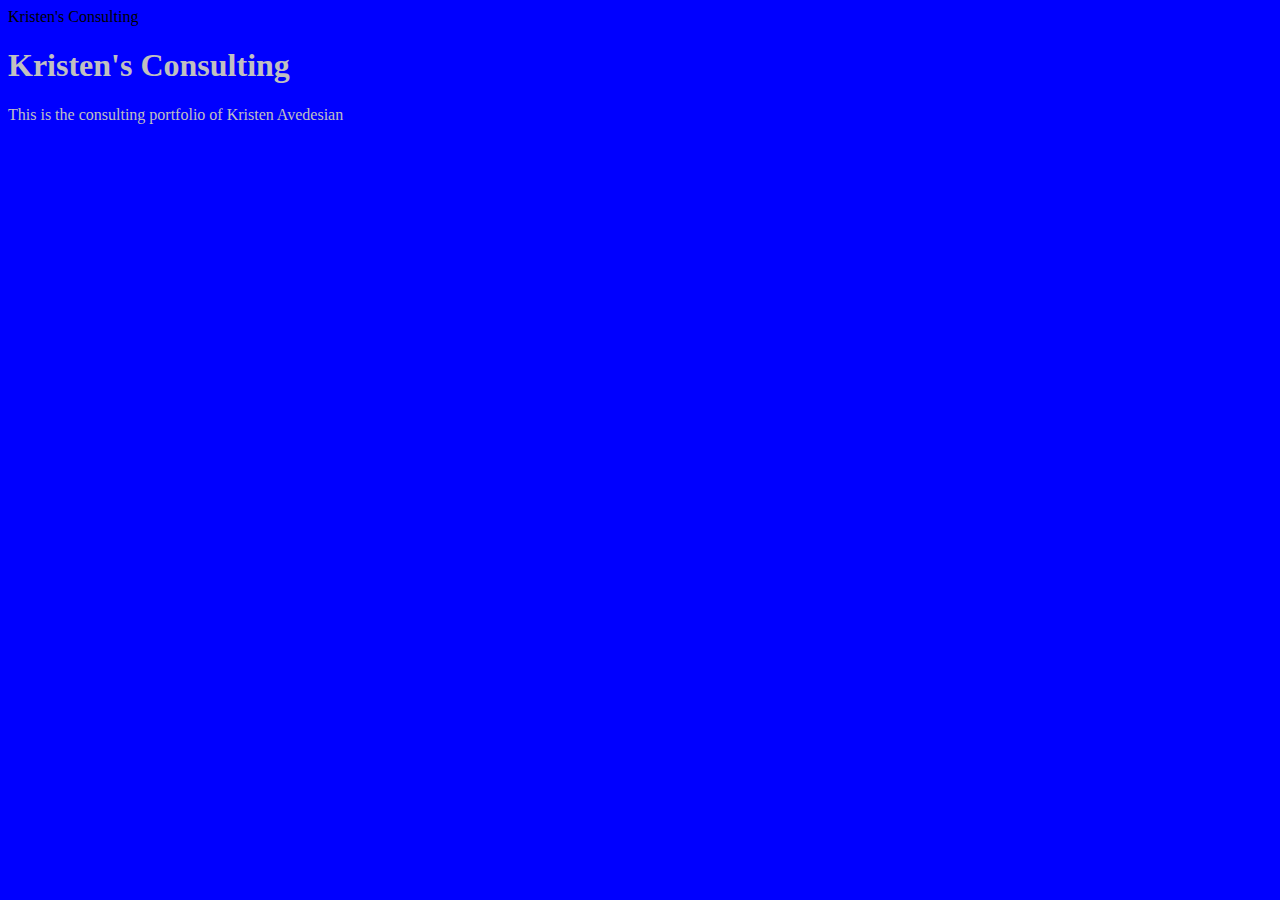
==== unit_1/index.html @ 6bddc632 "syncing my new repository" ====
<!DOCTYPE html>
<html>
<head><link rel="stylesheet" type="text/css" href="css/style.css">Kristen's Consulting</head>
<title>Kristen's Consulting</title>
<body>
<h1>Kristen's Consulting</h1>
<p>This is the consulting portfolio of Kristen Avedesian</p>
</body>
---- unit_1/css/style.css ----
body{background-color: blue
}

h1, p {
	color: silver ;
}
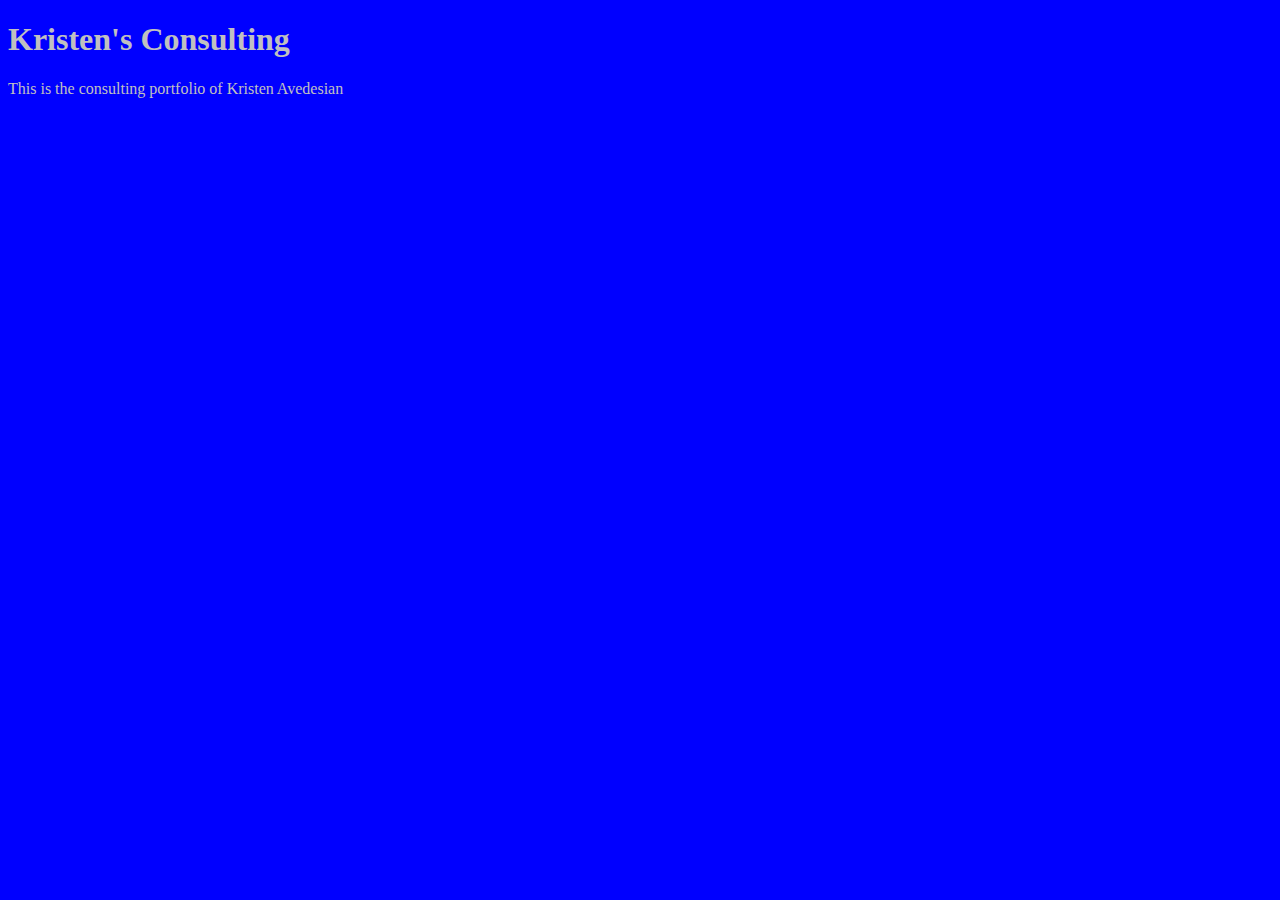
==== commit c5621f07: "unit_3 mockup" ====
--- a/unit_1/index.html
+++ b/unit_1/index.html
@@ -1,6 +1,6 @@
 <!DOCTYPE html>
 <html>
-<head><link rel="stylesheet" type="text/css" href="css/style.css">Kristen's Consulting</head>
+<head><link rel="stylesheet" type="text/css" href="css/style.css"></head>
 <title>Kristen's Consulting</title>
 <body>
 <h1>Kristen's Consulting</h1>
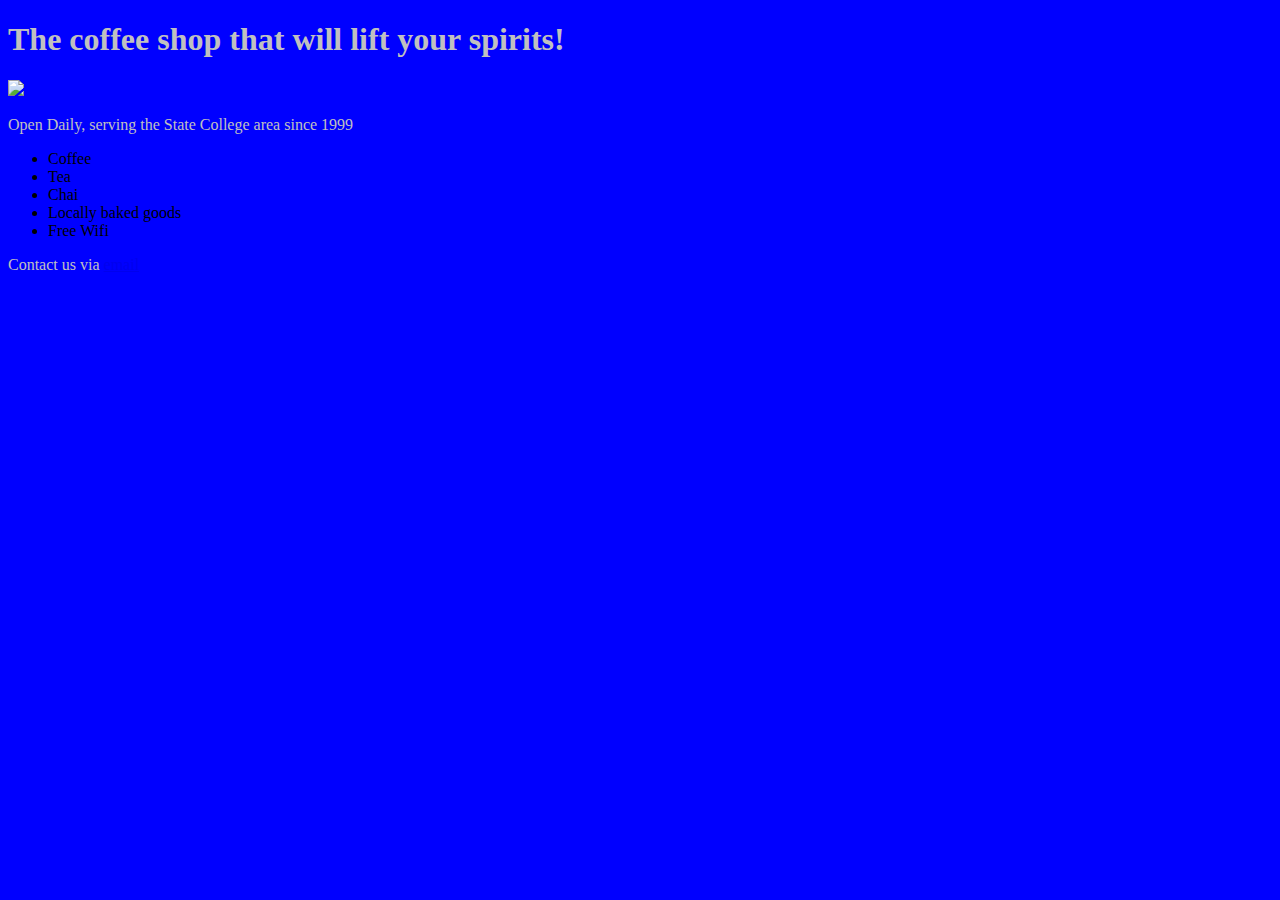
==== commit 5bce8a03: "unit_1/index.html" ====
--- a/unit_1/index.html
+++ b/unit_1/index.html
@@ -1,8 +1,25 @@
 <!DOCTYPE html>
 <html>
-<head><link rel="stylesheet" type="text/css" href="css/style.css"></head>
-<title>Kristen's Consulting</title>
+<head>
+	<link rel="stylesheet" type="text/css" href="css/style.css">
+	<title>Saint's Cafe</title>
+</head>
 <body>
-<h1>Kristen's Consulting</h1>
-<p>This is the consulting portfolio of Kristen Avedesian</p>
-</body>+	<h1>The coffee shop that will lift your spirits!</h1>
+	<img src=“images/CafePhoto.png”>
+	<p>Open Daily, serving the State College area since 1999</p>
+	<ul>
+		<li>Coffee</li>
+		<li>Tea</li>
+		<li>Chai</li>
+		<li>Locally baked goods</li>
+		<li>Free Wifi</li>
+	</ul>
+	<p>
+		Contact us via
+		<a href="mailto:kristenavedesian@gmail.com">
+			email
+		</a>
+	</p>
+</body>
+</html>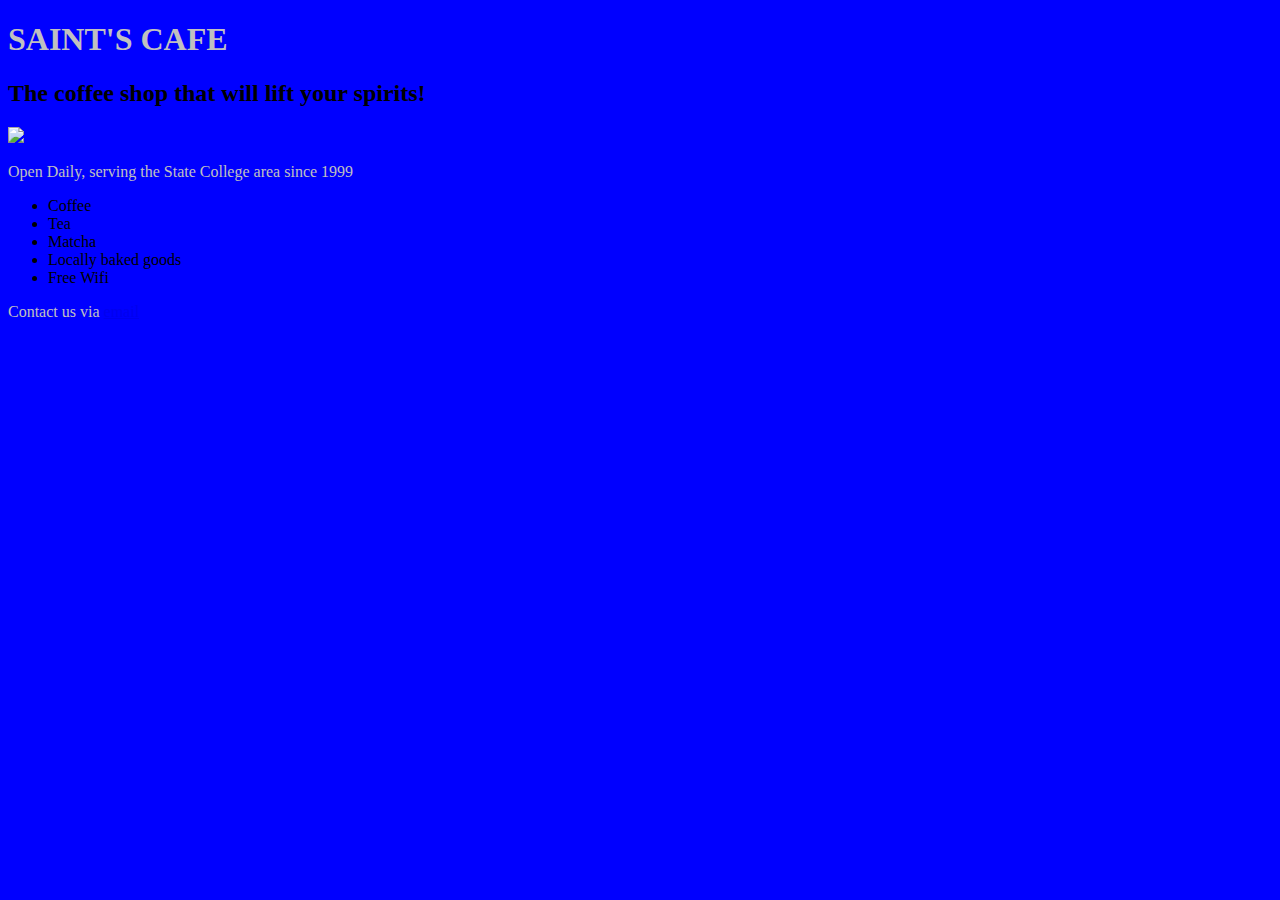
==== commit ceaa610a: "Unit_1/index.html" ====
--- a/unit_1/index.html
+++ b/unit_1/index.html
@@ -5,13 +5,14 @@
 	<title>Saint's Cafe</title>
 </head>
 <body>
-	<h1>The coffee shop that will lift your spirits!</h1>
+	<h1> SAINT'S CAFE</h1>
+	<h2>The coffee shop that will lift your spirits!</h2>
 	<img src=“images/CafePhoto.png”>
 	<p>Open Daily, serving the State College area since 1999</p>
 	<ul>
 		<li>Coffee</li>
 		<li>Tea</li>
-		<li>Chai</li>
+		<li>Matcha</li>
 		<li>Locally baked goods</li>
 		<li>Free Wifi</li>
 	</ul>
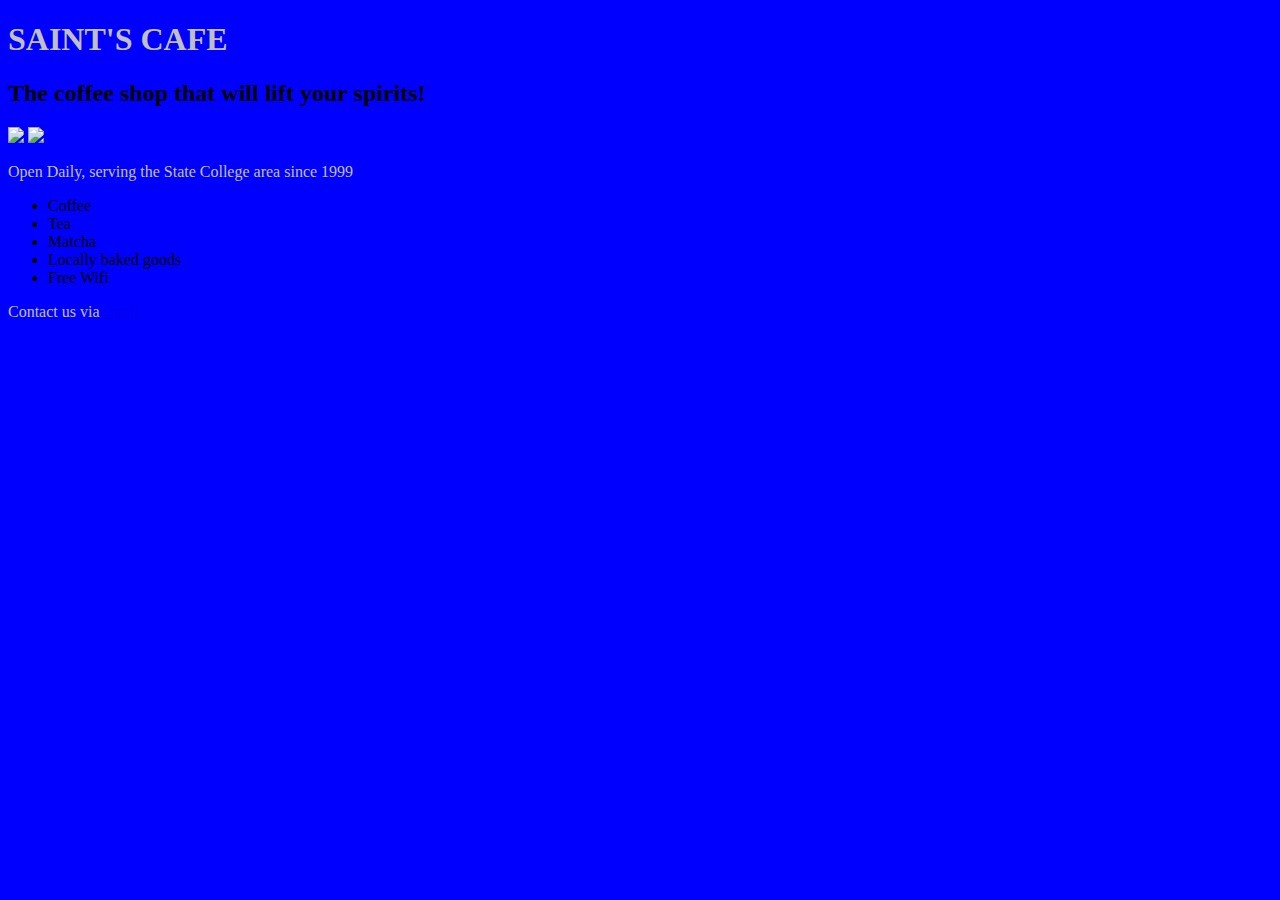
==== commit 0e4f2adc: "unit_1 image update" ====
--- a/unit_1/index.html
+++ b/unit_1/index.html
@@ -5,9 +5,10 @@
 	<title>Saint's Cafe</title>
 </head>
 <body>
-	<h1> SAINT'S CAFE</h1>
+	<h1>SAINT'S CAFE</h1>
 	<h2>The coffee shop that will lift your spirits!</h2>
 	<img src=“images/CafePhoto.png”>
+	<img src="images/images.jpg">
 	<p>Open Daily, serving the State College area since 1999</p>
 	<ul>
 		<li>Coffee</li>
